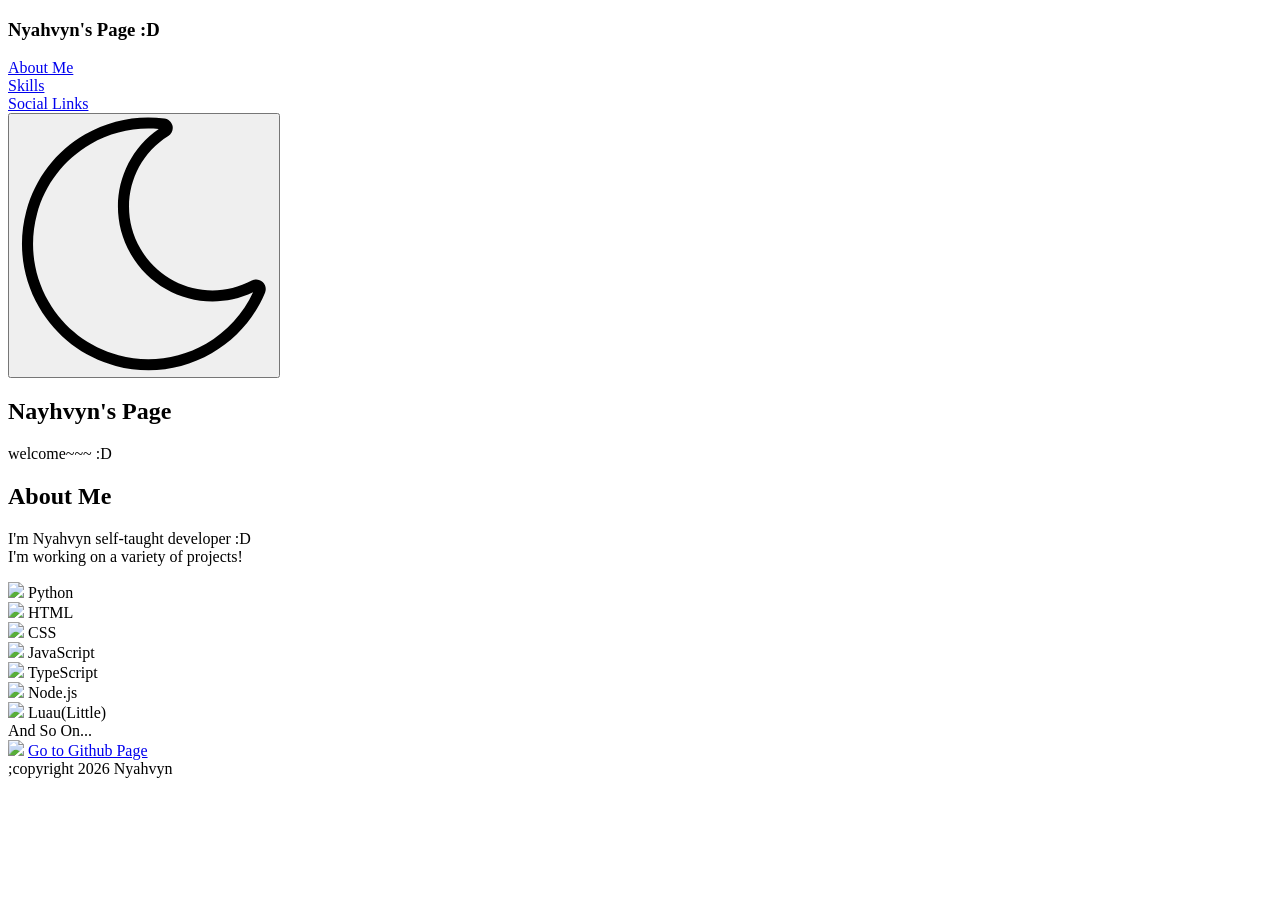
==== src/html/index.html @ d1e15f11 "Update index.html" ====
<!DOCTYPE html>
<html lang="ja">
  <head>
    <meta charset="UTF-8">
    <meta name="viewport" content="width=device-width, initial-scale=1.0">
    <link rel="preconnect" href="https://fonts.googleapis.com">
    <link rel="preconnect" href="https://fonts.gstatic.com" crossorigin>
    <link href="https://fonts.googleapis.com/css2?family=Rajdhani:wght@400;500;600;700&family=Zen+Kurenaido&display=swap" rel="stylesheet">
    <title>Nyahvyn :D</title>
  </head>

  <body>
    <header>
      <h3>Nyahvyn's Page :D</h3>

      <div class="right-group">
        <div>
          <a href="#about">About Me</a>
        </div>

        <div>
          <a href="#skills">Skills</a>
        </div>

        <div>
          <a href="#social">Social Links</a>
        </div>

        <button class="theme">
          <img src="../imgs/light-mode.svg">
        </button>
      </div>
    </header>
    
    <main>
      <section class="home">
        <h1>Nayhvyn's Page</h1>
        <p>welcome~~~ :D</p>
      </section>
      
      <section id="about" class="aboutme">
        <div class="card">
          <h2>About Me</h2>
          <p>I'm Nyahvyn self-taught developer :D<br>
            I'm working on a variety of projects!</p>
        </div>
      </section>

      <section id="skills">
        <div class="card">
          <div class="loop">
            <div class="items">
              <div class="item">
                <img src="https://cdn.jsdelivr.net/gh/devicons/devicon/icons/python/python-original.svg">
                <a>Python</a>
              </div>
            
              <div class="item">
                <img src="https://cdn.jsdelivr.net/gh/devicons/devicon/icons/html5/html5-original.svg">
                <a>HTML</a>
              </div>

              <div class="item">
                <img src="https://cdn.jsdelivr.net/gh/devicons/devicon/icons/css3/css3-original.svg">
                <a>CSS</a>
              </div>

              <div class="item">
                <img src="https://cdn.jsdelivr.net/gh/devicons/devicon/icons/javascript/javascript-original.svg">
                <a>JavaScript</a>
              </div>

              <div class="item">
                <img src="https://cdn.jsdelivr.net/gh/devicons/devicon/icons/typescript/typescript-original.svg">
                <a>TypeScript</a>
              </div>

              <div class="item">
                <img src="https://cdn.jsdelivr.net/gh/devicons/devicon/icons/nodejs/nodejs-original.svg">
                <a>Node.js</a>
              </div>

              <div class="item">
                <img src="https://cdn.simpleicons.org/roblox">
                <a>Luau(Little)</a>
              </div>
            </div>
          </div>  
          And So On...
        </div>
      </section>

      <section id="social" class="social_link">
        <div class="card">
          <img src="https://cdn.simpleicons.org/github">
          <a href="https://github.com/Nyahvyn" target="_blank">Go to Github Page</a>
        </div>
      </section>
    </main>

    <footer>
      ;copyright 2026 Nyahvyn
    </footer>
  </body>
</html>
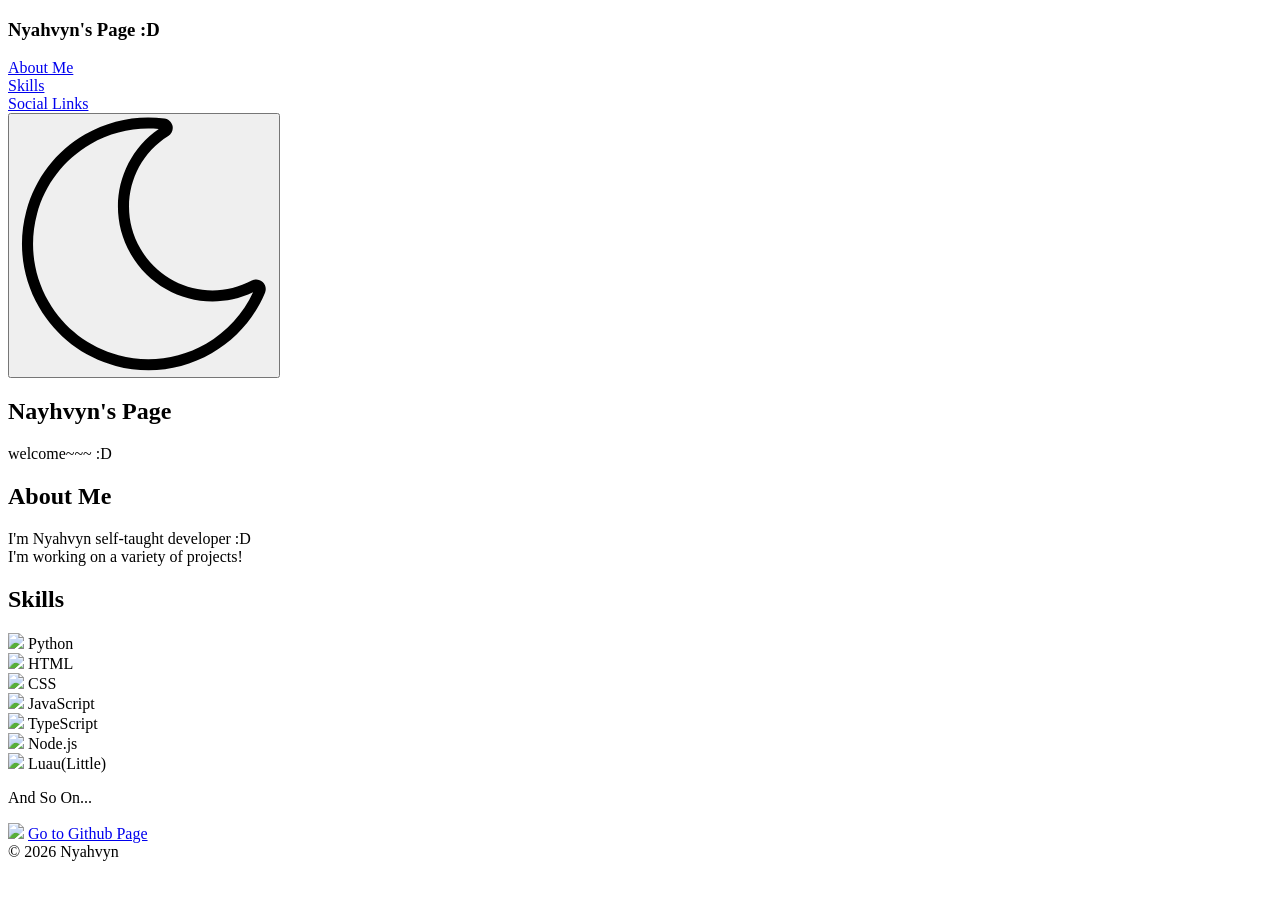
==== commit 85254daf: "Update index.html" ====
--- a/src/html/index.html
+++ b/src/html/index.html
@@ -48,6 +48,7 @@
 
       <section id="skills">
         <div class="card">
+          <h2>Skills</h2>
           <div class="loop">
             <div class="items">
               <div class="item">
@@ -86,20 +87,20 @@
               </div>
             </div>
           </div>  
-          And So On...
+          <p>And So On...</p>
         </div>
       </section>
 
       <section id="social" class="social_link">
         <div class="card">
-          <img src="https://cdn.simpleicons.org/github">
+          <img class="big" src="https://cdn.simpleicons.org/github">
           <a href="https://github.com/Nyahvyn" target="_blank">Go to Github Page</a>
         </div>
       </section>
     </main>
 
     <footer>
-      ;copyright 2026 Nyahvyn
+      &copy; 2026 Nyahvyn
     </footer>
   </body>
 </html>
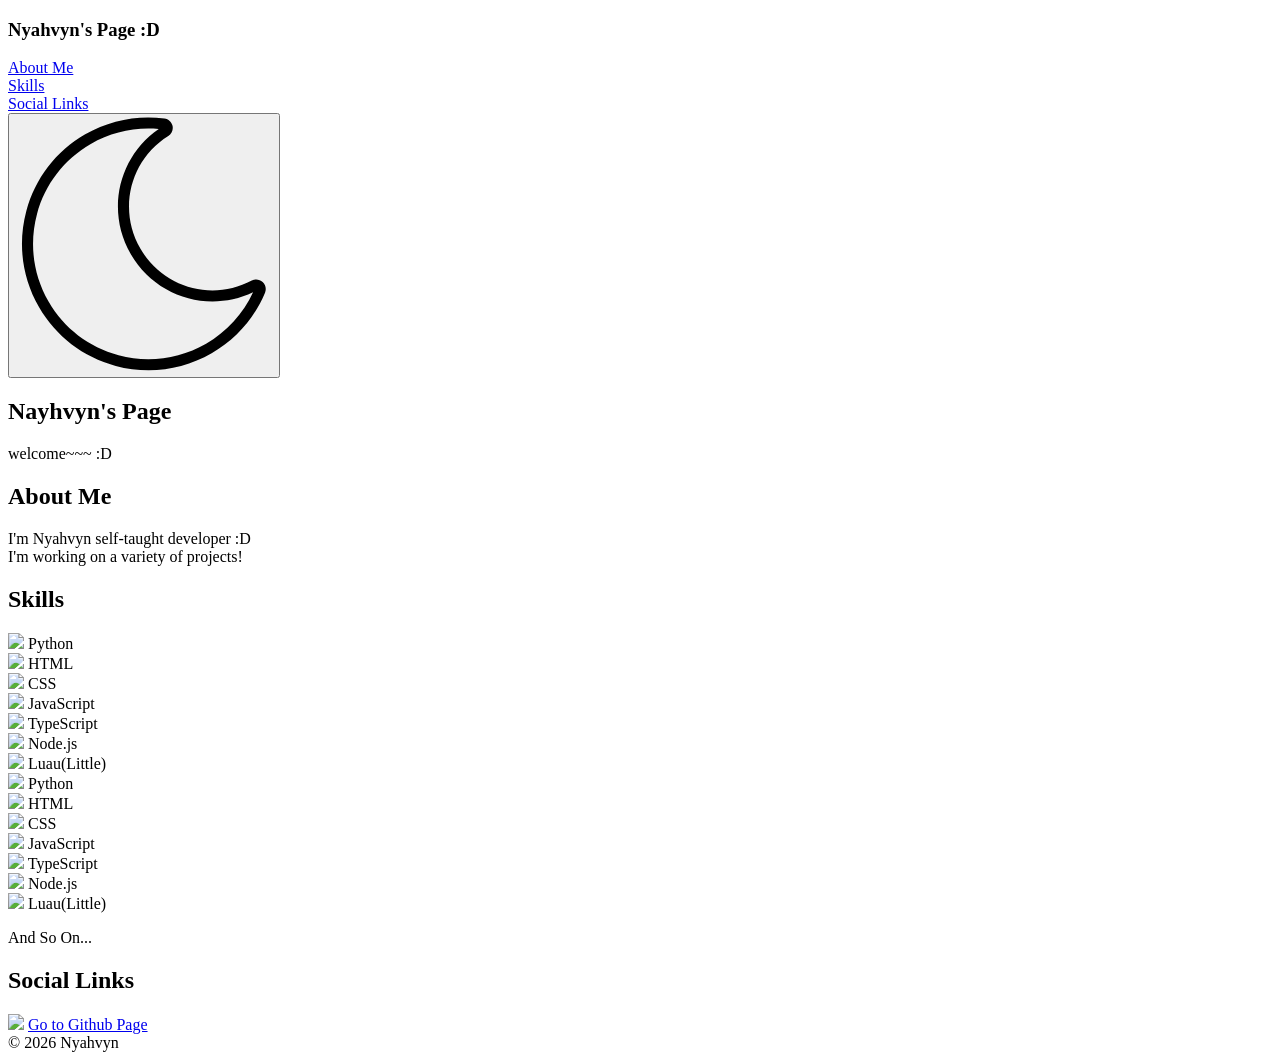
==== commit 25195c45: "Update index.html" ====
--- a/src/html/index.html
+++ b/src/html/index.html
@@ -1,5 +1,5 @@
 <!DOCTYPE html>
-<html lang="ja">
+<html lang="en" class="light">
   <head>
     <meta charset="UTF-8">
     <meta name="viewport" content="width=device-width, initial-scale=1.0">
@@ -38,7 +38,7 @@
         <p>welcome~~~ :D</p>
       </section>
       
-      <section id="about" class="aboutme">
+      <section id="about" class="aboutme hidden">
         <div class="card">
           <h2>About Me</h2>
           <p>I'm Nyahvyn self-taught developer :D<br>
@@ -46,44 +46,81 @@
         </div>
       </section>
 
-      <section id="skills">
+      <section id="skills" class="skills hidden">
         <div class="card">
           <h2>Skills</h2>
-          <div class="loop">
-            <div class="items">
-              <div class="item">
-                <img src="https://cdn.jsdelivr.net/gh/devicons/devicon/icons/python/python-original.svg">
-                <a>Python</a>
-              </div>
+          <div class="loop_window">
+            <div class="loop">
+              <div class="items">
+                <div class="item">
+                  <img src="https://cdn.jsdelivr.net/gh/devicons/devicon/icons/python/python-original.svg">
+                  <a>Python</a>
+                </div>
             
-              <div class="item">
-                <img src="https://cdn.jsdelivr.net/gh/devicons/devicon/icons/html5/html5-original.svg">
-                <a>HTML</a>
-              </div>
+                <div class="item">
+                  <img src="https://cdn.jsdelivr.net/gh/devicons/devicon/icons/html5/html5-original.svg">
+                  <a>HTML</a>
+                </div>
 
-              <div class="item">
-                <img src="https://cdn.jsdelivr.net/gh/devicons/devicon/icons/css3/css3-original.svg">
-                <a>CSS</a>
-              </div>
+                <div class="item">
+                  <img src="https://cdn.jsdelivr.net/gh/devicons/devicon/icons/css3/css3-original.svg">
+                  <a>CSS</a>
+                </div>
 
-              <div class="item">
-                <img src="https://cdn.jsdelivr.net/gh/devicons/devicon/icons/javascript/javascript-original.svg">
-                <a>JavaScript</a>
-              </div>
+                <div class="item">
+                  <img src="https://cdn.jsdelivr.net/gh/devicons/devicon/icons/javascript/javascript-original.svg">
+                  <a>JavaScript</a>
+                </div>
 
-              <div class="item">
-                <img src="https://cdn.jsdelivr.net/gh/devicons/devicon/icons/typescript/typescript-original.svg">
-                <a>TypeScript</a>
-              </div>
+                <div class="item">
+                  <img src="https://cdn.jsdelivr.net/gh/devicons/devicon/icons/typescript/typescript-original.svg">
+                  <a>TypeScript</a>
+                </div>
 
-              <div class="item">
-                <img src="https://cdn.jsdelivr.net/gh/devicons/devicon/icons/nodejs/nodejs-original.svg">
-                <a>Node.js</a>
-              </div>
+                <div class="item">
+                  <img src="https://cdn.jsdelivr.net/gh/devicons/devicon/icons/nodejs/nodejs-original.svg">
+                  <a>Node.js</a>
+                </div>
 
-              <div class="item">
-                <img src="https://cdn.simpleicons.org/roblox">
-                <a>Luau(Little)</a>
+                <div class="item">
+                  <img class="need_inversion" src="https://cdn.simpleicons.org/roblox">
+                  <a>Luau(Little)</a>
+                </div>
+                
+                <div class="item">
+                  <img src="https://cdn.jsdelivr.net/gh/devicons/devicon/icons/python/python-original.svg">
+                  <a>Python</a>
+                </div>
+            
+                <div class="item">
+                  <img src="https://cdn.jsdelivr.net/gh/devicons/devicon/icons/html5/html5-original.svg">
+                  <a>HTML</a>
+                </div>
+
+                <div class="item">
+                  <img src="https://cdn.jsdelivr.net/gh/devicons/devicon/icons/css3/css3-original.svg">
+                  <a>CSS</a>
+                </div>
+
+                <div class="item">
+                  <img src="https://cdn.jsdelivr.net/gh/devicons/devicon/icons/javascript/javascript-original.svg">
+                  <a>JavaScript</a>
+                </div>
+
+                <div class="item">
+                  <img src="https://cdn.jsdelivr.net/gh/devicons/devicon/icons/typescript/typescript-original.svg">
+                  <a>TypeScript</a>
+                </div>
+
+                <div class="item">
+                  <img src="https://cdn.jsdelivr.net/gh/devicons/devicon/icons/nodejs/nodejs-original.svg">
+                  <a>Node.js</a>
+                </div>
+
+                <div class="item">
+                  <img class="need_inversion" src="https://cdn.simpleicons.org/roblox">
+                  <a>Luau(Little)</a>
+                </div>
               </div>
             </div>
           </div>  
@@ -91,9 +128,10 @@
         </div>
       </section>
 
-      <section id="social" class="social_link">
+      <section id="social" class="social_link hidden">
         <div class="card">
-          <img class="big" src="https://cdn.simpleicons.org/github">
+          <h2>Social Links</h2>
+          <img class="big need_inversion" src="https://cdn.simpleicons.org/github">
           <a href="https://github.com/Nyahvyn" target="_blank">Go to Github Page</a>
         </div>
       </section>
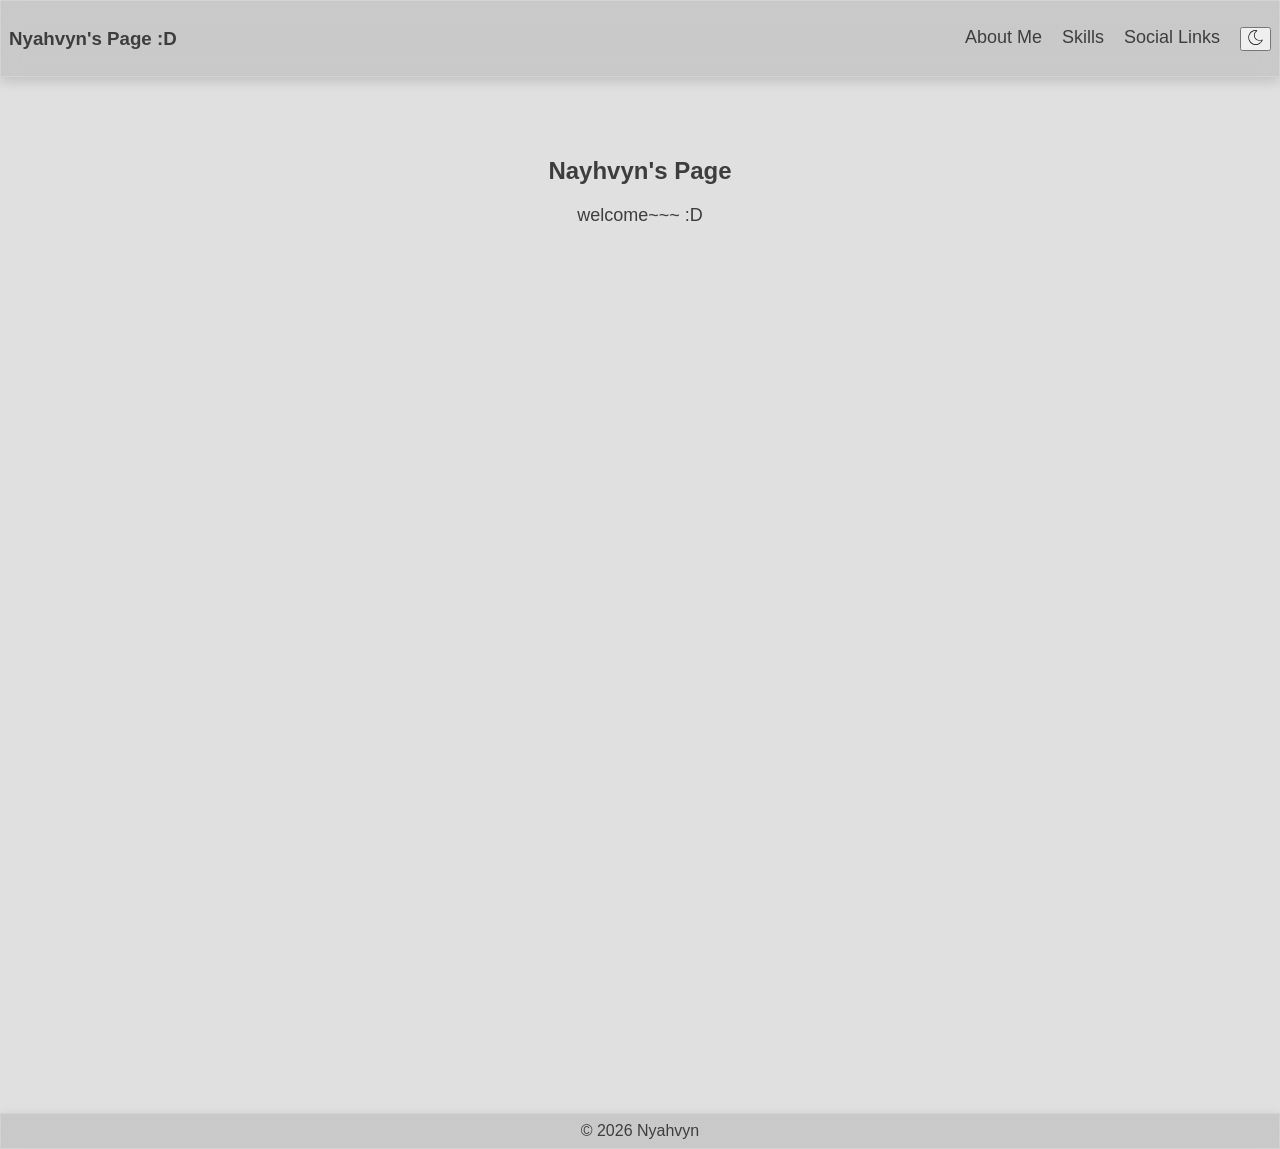
==== commit 0a196642: "Add stylesheet link to index.html" ====
--- a/src/html/index.html
+++ b/src/html/index.html
@@ -5,6 +5,7 @@
     <meta name="viewport" content="width=device-width, initial-scale=1.0">
     <link rel="preconnect" href="https://fonts.googleapis.com">
     <link rel="preconnect" href="https://fonts.gstatic.com" crossorigin>
+    <link rel="stylesheet" href="../css/main.css">
     <link href="https://fonts.googleapis.com/css2?family=Rajdhani:wght@400;500;600;700&family=Zen+Kurenaido&display=swap" rel="stylesheet">
     <title>Nyahvyn :D</title>
   </head>
--- a/src/css/main.css
+++ b/src/css/main.css
@@ -0,0 +1,198 @@
+:root {
+    --bg: #e0e0e0;
+    --txt: #3d3d3d;
+    --inversion: 0;
+}
+
+.dark {
+    --bg: #292929;
+    --txt: #d6d6d6;
+    --inversion: 1;
+}
+
+html {
+    background: var(--bg);
+    color: var(--txt);
+}
+
+body {
+    font-family: "Rajdhani", sans-serif;
+    margin: 0;
+}
+
+header {
+    display: flex;
+    justify-content: space-between;
+    align-items: center;
+    border: 1px solid rgba(255, 255, 255, 0.2);
+
+    padding: 8px;
+
+    backdrop-filter: blur(10px);
+    background: rgba(0, 0, 0, 0.1);
+    box-shadow: 0 4px 12px rgba(0, 0, 0, 0.15);
+}
+
+footer {
+    text-align: center;
+    border: 1px solid rgba(255, 255, 255, 0.2);
+
+    padding: 8px;
+
+    backdrop-filter: blur(10px);
+    background: rgba(0, 0, 0, 0.1);
+    box-shadow: 0 4px 12px rgba(0, 0, 0, 0.15);
+}
+
+.right-group {
+    display: flex;
+    gap: 20px;
+}
+
+h1 {
+    text-align: center;
+}
+
+h2 {
+    text-align: center;
+}
+
+p {
+    text-align: center;
+    font-size: 18px
+}
+
+a {
+    font-size: 18px;
+    color: inherit;
+    text-decoration: none;
+}
+
+.items {
+    display: flex;
+    gap: 20px;
+    align-items: center;
+    justify-content: center;
+}
+
+.item {
+    display: flex;
+    align-items: center;
+    gap: 10px;
+    flex-shrink: 0;
+}
+
+img {
+    width: 15px;
+    height: auto;
+}
+
+img.big {
+    width: 50px;
+    height: auto;
+}
+
+.loop_window {
+    display: flex;
+    width: 400px;
+    overflow: hidden;
+    margin: 0 auto;
+}
+
+.loop {
+    display: flex;
+    width: max-content;
+    animation: loop 15s linear infinite;
+}
+
+@keyframes loop {
+    from {
+        transform: translateX(0);
+    }
+
+    to {
+        transform: translateX(-60%);
+    }
+}
+
+.social_link .card {
+    display: flex;
+    flex-direction: column;
+    align-items: center;
+}
+
+.social_link a {
+    border: 1px solid rgba(255, 255, 255, 0.2);
+    border-radius: 20px;
+    padding: 20px;
+
+    backdrop-filter: blur(10px);
+    background: rgba(0, 0, 0, 0.1);
+    box-shadow: 0 4px 12px rgba(0, 0, 0, 0.15);
+    margin-top: 20px;
+    transition: transform 0.3s ease;
+}
+
+.social_link a:hover {
+    transform: scale(1.1);
+}
+
+
+section {
+    margin: 80px 0;
+}
+
+img.need_inversion {
+    filter: invert(var(--inversion));
+}
+
+.card {
+    width: 600px;
+    border: 1px solid rgba(255, 255, 255, 0.2);
+    border-radius: 20px;
+    padding: 20px;
+
+    backdrop-filter: blur(10px);
+    background: rgba(0, 0, 0, 0.1);
+    box-shadow: 0 4px 12px rgba(0, 0, 0, 0.15);
+    margin-top: 20px;
+    margin: 20px auto 0;
+}
+
+.right-group a {
+    position: relative;
+    text-decoration: none;
+}
+
+.right-group a::after {
+    content: "";
+    position: absolute;
+
+    left: 0;
+    bottom: -3px;
+
+    width: 0;
+    height: 2px;
+
+    background: currentColor;
+
+    transition: width 0.3s ease;
+}
+
+.right-group a:hover::after {
+    width: 100%;
+}
+
+.hidden {
+  opacity: 0;
+  transform: translateY(30px);
+
+  transition:
+    opacity 0.8s ease,
+    transform 0.8s ease;
+}
+
+.shown {
+    opacity: 1;
+    transform: translateY(0);
+}
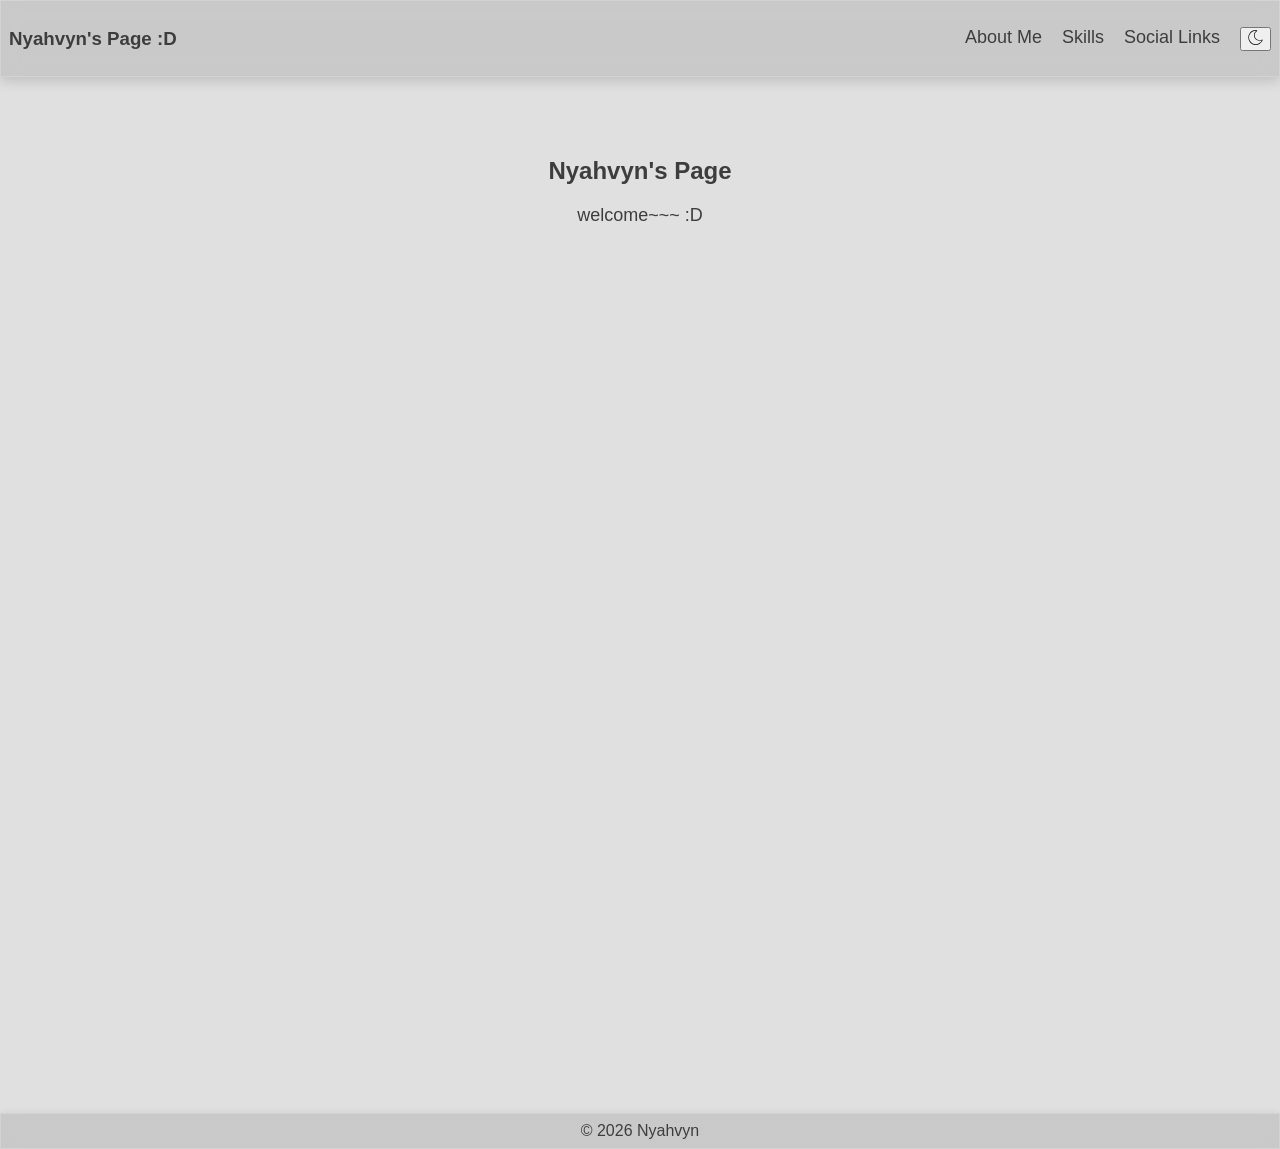
==== commit 2c1d26c9: "Update index.html" ====
--- a/src/html/index.html
+++ b/src/html/index.html
@@ -35,7 +35,7 @@
     
     <main>
       <section class="home">
-        <h1>Nayhvyn's Page</h1>
+        <h1>Nyahvyn's Page</h1>
         <p>welcome~~~ :D</p>
       </section>
       
@@ -141,5 +141,8 @@
     <footer>
       &copy; 2026 Nyahvyn
     </footer>
+
+    <script src="theme.js"></script>
+    <script src="hidden.js"></script>
   </body>
 </html>
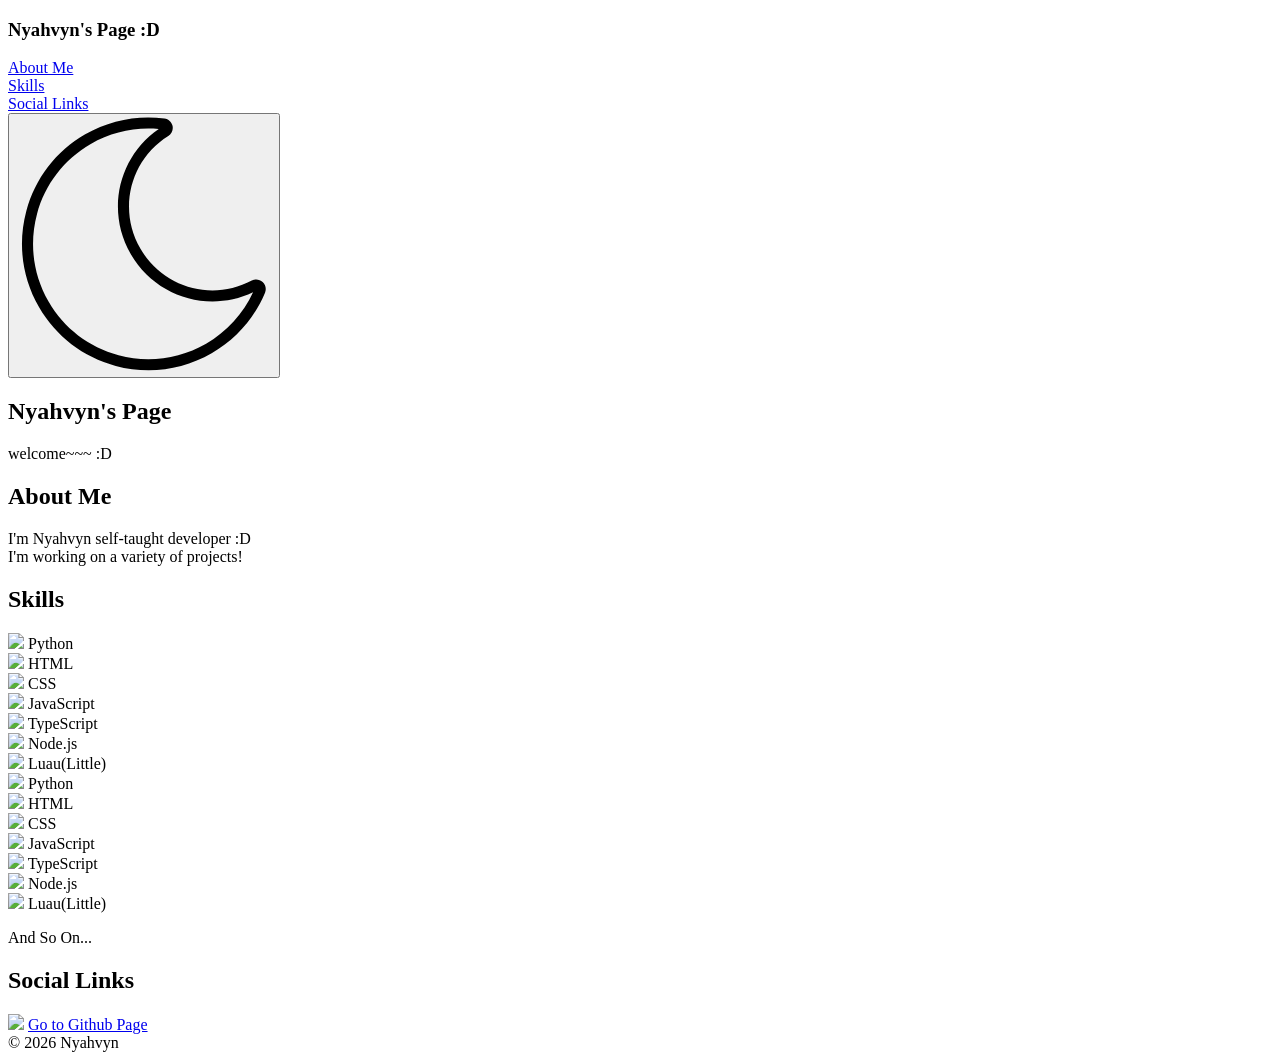
==== commit c6025cd2: "Update index.html" ====
--- a/src/html/index.html
+++ b/src/html/index.html
@@ -5,7 +5,7 @@
     <meta name="viewport" content="width=device-width, initial-scale=1.0">
     <link rel="preconnect" href="https://fonts.googleapis.com">
     <link rel="preconnect" href="https://fonts.gstatic.com" crossorigin>
-    <link rel="stylesheet" href="../css/main.css">
+    <link rel="stylesheet" href="src/css/main.css">
     <link href="https://fonts.googleapis.com/css2?family=Rajdhani:wght@400;500;600;700&family=Zen+Kurenaido&display=swap" rel="stylesheet">
     <title>Nyahvyn :D</title>
   </head>
@@ -142,7 +142,7 @@
       &copy; 2026 Nyahvyn
     </footer>
 
-    <script src="theme.js"></script>
-    <script src="hidden.js"></script>
+    <script src="src/javascripts/theme.js"></script>
+    <script src="src/javascripts/hidden.js"></script>
   </body>
 </html>
